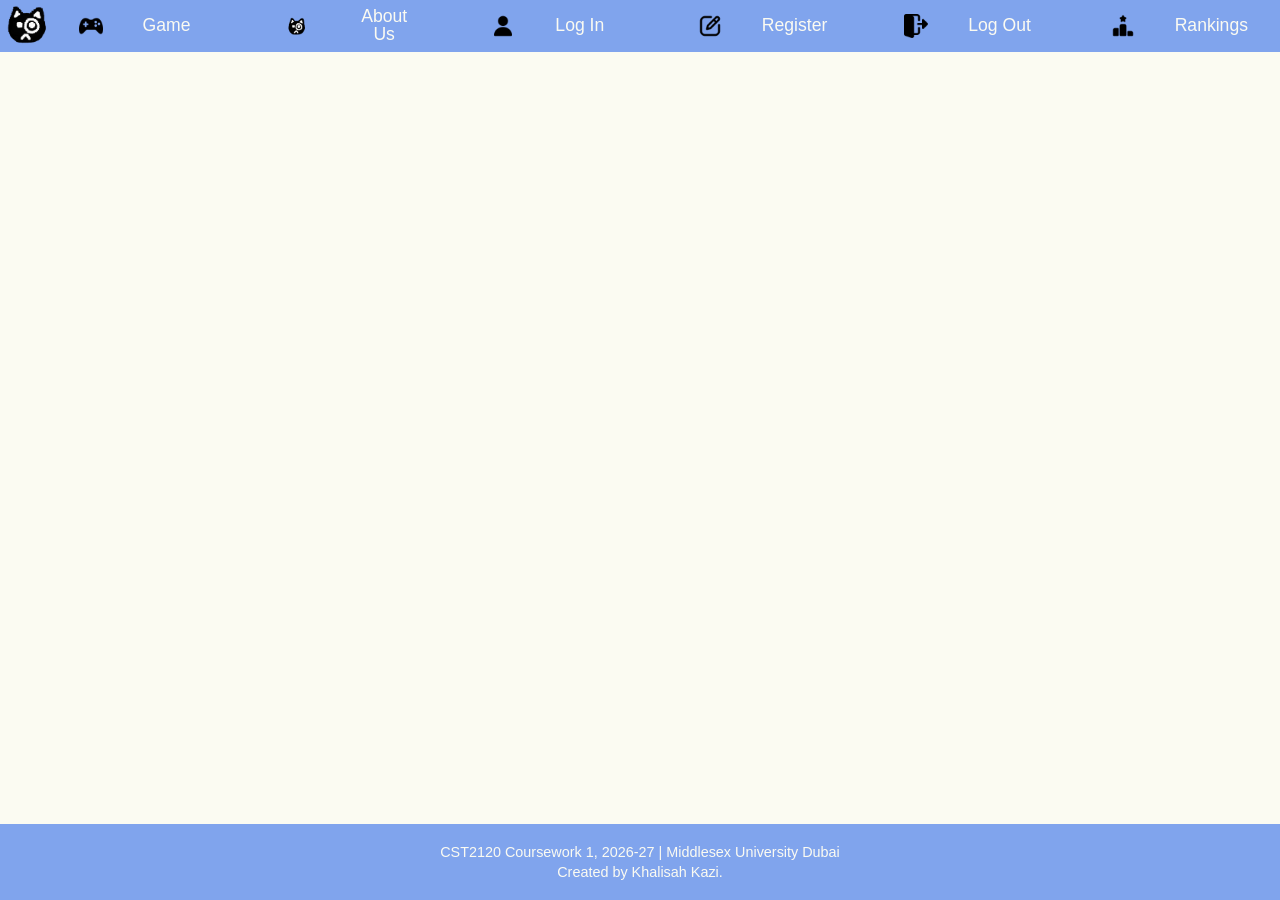
==== HTML/game.html @ 19b8f7f2 "beginning stages of game, still working on frontend" ====
<!DOCTYPE html>
<html lang="en">
<head>
    <meta charset="UTF-8">
    <meta name="viewport" content="width=device-width, initial-scale=1.0">
    <title>Aqui Comes The Gato - Game</title>
    <link rel="stylesheet" href="../CSS/styles.css">
    
      <!-- Local Phaser Library (Capital JS) -->
    <script src="JS/lib/phaser.min.js"></script>
    
    <!-- Shared Navigation Bar Script (Capital JS) -->
    <script defer src="JS/nav.js"></script>
    
    <!-- Main ES6 Module Entry Point (Capital JS) -->
    <script type="module" src="JS/game/main.js"></script>
</head>
<body>
    <header>
        <nav>
            <div class="logo-container">
                <img src="../images/logo.png" alt="Logo">
            </div>
          <ul class="vertical-nav-bar">
    <li><img src="../images/games.png" alt=""><a href="game.html">Game</a></li>
    <li><img src="../images/logo.png" alt=""><a href="index.html">About Us</a></li>
    
    <!-- Logged-out links -->
    <li id="nav-login-li"><img src="../images/user.png" alt=""><a href="login.html">Log In</a></li>
    <li id="nav-register-li"><img src="../images/register.png" alt=""><a href="register.html">Register</a></li>
    
    <!-- Logged-in link (hidden initially) -->
    <li id="nav-logout-li" hidden><img src="../images/logout.png" alt=""><a href="#" id="nav-logout-btn">Log Out</a></li>
    
    <li><img src="../images/ranking.png" alt=""><a href="rankings.html">Rankings</a></li>
</ul>
</nav>
    </header>

    <main class="game-wrapper">
        <!-- Container where Phaser will draw the game screen -->
        <div id="phaser-game-container"></div>
    </main>

    <footer>
        <p>CST2120 Coursework 1, 2026-27 | Middlesex University Dubai</p>
        <p>Created by Khalisah Kazi.</p>
    </footer>
</body>
</html>
---- CSS/styles.css ----
body {
    margin: 0;
    min-height: 100vh;
    display: flex;
    flex-direction: column;
    flex: 1; 
    background-color: #FBFBF2;
    font-family: "Verdana", sans-serif;
    color: #0E1C36;
}
header {
    padding: 0;
    margin: 0;
    display: flex;
    flex-direction: row;
    align-items: center;
    justify-content: center;
    justify-self: center;
    gap: 1.5rem;
    background-color: #80A4ED; 
    overflow: visible;
}


nav .logo-container img{
    block-size: 3rem;
    object-fit: contain;
    width: auto;
}

ul.vertical-nav-bar {
    font-size: 25px;
    display: grid;
    grid-template-columns: 1fr 1fr 1fr 1fr 1fr 1fr;
    list-style: none;
    margin: 0;
    padding: 0;
}
nav {
    display: flex;
    flex-direction: row;
    align-items: center;
    gap: 1.5rem;
}
nav a {
    display: block;
    padding: 8px 32px;
    text-align: center;
    text-decoration: none;
    color: #FBFBF2;
}

nav a:hover {
    color: #C96480;
    
}

.vertical-nav-bar img {
  width: 24px;
  height: 24px;
  object-fit: contain;
}

.vertical-nav-bar {
  display: flex;
  flex-direction: row;
  justify-content: center;
  gap: 40px;
  list-style: none;
  padding: 0;
  margin: 0;
}

.vertical-nav-bar li {
  display: flex;
  flex-direction: row;
  align-items: center;
  gap: 8px;
}

.vertical-nav-bar li img {
  width: 24px;
  height: 24px;
  object-fit: contain;
}

.vertical-nav-bar li a {
  font-size: 1.1rem;
  line-height: 1;
}
main {
    flex: 1;
    max-width: 900px;
    margin: 0 auto;
    padding: 1rem;
}
.section_2{
    display: flex;
    align-items: center;
}
.image-container {
    align-self: start;       /* don't stretch to the row height */
    padding: 1rem;
    background-color: #80A4ED;
    border-radius: 2rem;
    max-width: 400px;        /* size limit lives on the frame now */
}

.gato-sitting {
    display: block;          /* removes the small gap under inline images */
    width: 100%;
    height: auto;            /* this is what keeps the aspect ratio */
    border-radius: 1rem;     /* so the white corners match the frame */
}

.button {
    display: block;
    width: 120px;
    padding: 15px 0;
    margin: 2rem auto;
    background-color: #C96480;
    border-radius: 20px;
    text-align: center;
    text-decoration: none;
    color: #0E1C36;
}

.button:hover {
    color: #FBFBF2;
}



footer {
    background-color: #80A4ED;
    color: #FBFBF2;
    text-align: center;
    padding: 1rem;
    font-size: 0.9rem;
}

footer p {
    margin: 0.25rem 0;
}
.input-control {
    display: flex;
    flex-direction: column;
    margin-bottom: 1rem;
}

.input-control input {
    padding: 10px;
    border: 2px solid #80A4ED;
    border-radius: 10px;
    font-family: inherit;
}

.input-control.error input {
    border-color: #C96480; /* Red/pink border on error */
}

.input-control.success input {
    border-color: #2e7d32; /* Green border on success */
}

.input-control .error {
    color: #C96480;
    font-size: 0.85rem;
    height: 15px;
    margin-top: 4px;
}
.form-section {
    max-width: 400px;
    margin: 2rem auto;
}

.form-section h1 {
    text-align: center;
}

form {
    display: flex;
    flex-direction: column;
    gap: 0.5rem;
}

input {
    padding: 10px;
    border: 2px solid #80A4ED;
    border-radius: 10px;
    font-family: inherit;
}

button.button {
    border: none;
    cursor: pointer;
    font-family: inherit;
}




.register-art {
    display: grid;
    grid-template-columns: minmax(0, 1fr) minmax(0, 1fr); /* lets columns actually shrink */
    align-items: center;
    justify-items: center;
    gap: 10rem;
    max-width: 1100px;
    margin: 0 auto;
    padding: 2rem;
}

.greeting-cat {
    width: 100%;
    max-width: 1000px;   
    height: 50%;       /* keeps aspect ratio */
    max-height: 500vh;   /* stops it dominating tall screens */
    object-fit: contain;
    align-self: start;       /* don't stretch to the row height */
    padding: 1rem;
    background-color: #80A4ED;
    border-radius: 2rem;
    max-width: 400px;  
}
.waving_Gato_9 {
    background: #80A4ED; 
    border-radius: 2rem;
    padding: 1rem;
    display: flex;
    justify-content: center;
}

.form-section {
    width: 100%;
    max-width: 400px;
}

.input-control input {
    width: 100%;
    box-sizing: border-box;
}


/* Leaderboard Section Styles */
.leaderboard-section {
    text-align: center;
}

.leaderboard-section h1 {
    color: #0E1C36;
    margin-bottom: 0.5rem;
}

.leaderboard-section p {
    margin-bottom: 1.5rem;
}

/* Table Styling */
.leaderboard-table {
    width: 100%;
    border-collapse: collapse;
    margin: 1.5rem 0;
    box-shadow: 0 4px 10px rgba(0, 0, 0, 0.05);
    border-radius: 12px;
    overflow: hidden;
}

.leaderboard-table th {
    background-color: #80A4ED;
    color: #FBFBF2;
    padding: 14px 16px;
    font-size: 1.1rem;
    text-align: center;
}

.leaderboard-table td {
    padding: 12px 16px;
    border-bottom: 1px solid #e0e0e0;
    color: #0E1C36;
}

/* Alternating Row Colors */
.leaderboard-table tbody tr:nth-child(even) {
    background-color: #f2f4f8;
}

.leaderboard-table tbody tr:nth-child(odd) {
    background-color: #ffffff;
}

/* Hover effect on rows */
.leaderboard-table tbody tr:hover {
    background-color: #e8eeeb;
}

/* Rank 1 highlight */
.leaderboard-table tbody tr:first-child td {
    font-weight: bold;
    color: #C96480;
}

/* Empty State Box */
.no-scores {
    margin-top: 2rem;
    padding: 1rem;
    background-color: #ffffff;
    border-radius: 10px;
    border: 2px dashed #80A4ED;
}
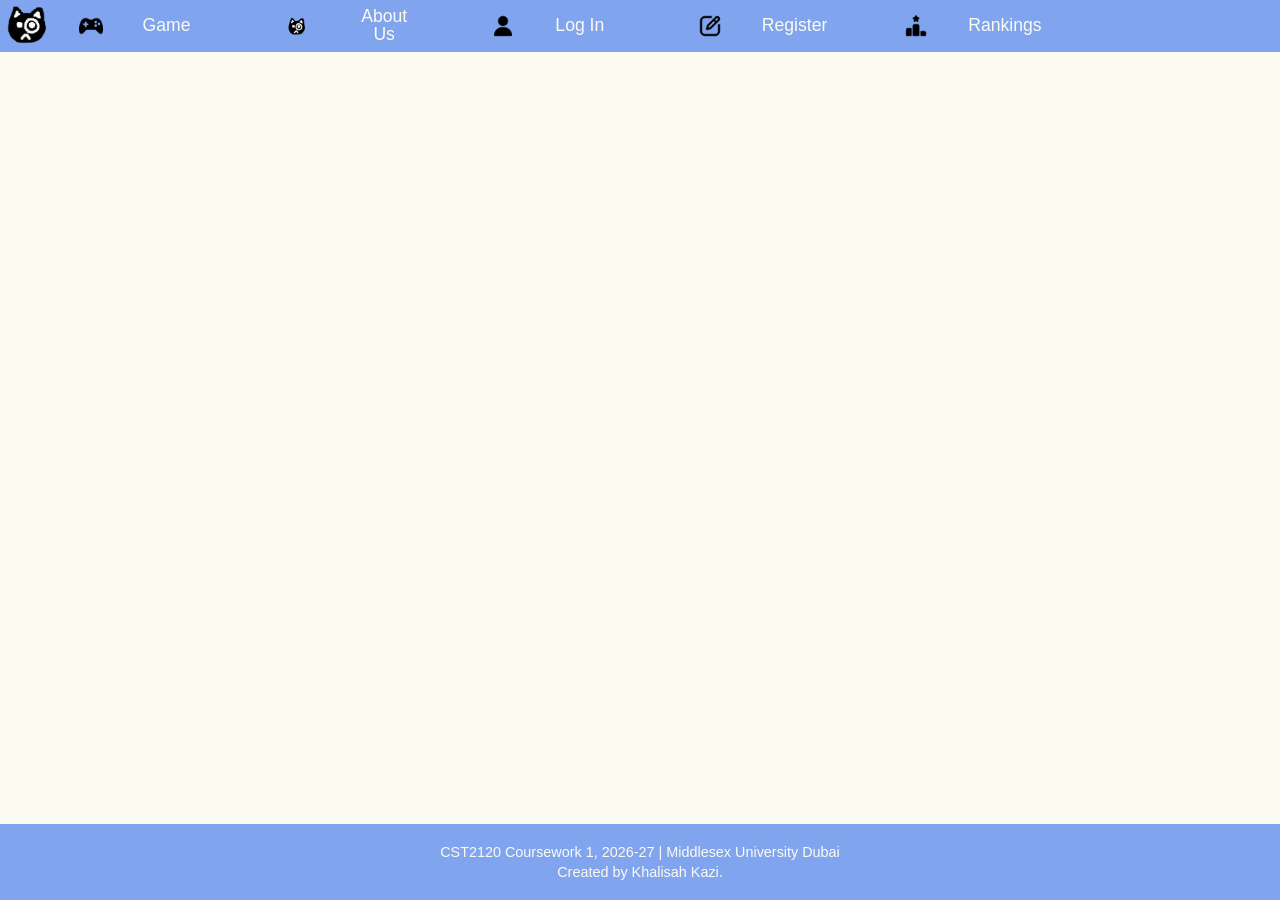
==== commit dc9afff4: "fixing register page issues" ====
--- a/HTML/game.html
+++ b/HTML/game.html
@@ -18,22 +18,22 @@
 <body>
     <header>
         <nav>
-            <div class="logo-container">
-                <img src="../images/logo.png" alt="Logo">
-            </div>
-          <ul class="vertical-nav-bar">
-    <li><img src="../images/games.png" alt=""><a href="game.html">Game</a></li>
-    <li><img src="../images/logo.png" alt=""><a href="index.html">About Us</a></li>
-    
-    <!-- Logged-out links -->
-    <li id="nav-login-li"><img src="../images/user.png" alt=""><a href="login.html">Log In</a></li>
-    <li id="nav-register-li"><img src="../images/register.png" alt=""><a href="register.html">Register</a></li>
-    
-    <!-- Logged-in link (hidden initially) -->
-    <li id="nav-logout-li" hidden><img src="../images/logout.png" alt=""><a href="#" id="nav-logout-btn">Log Out</a></li>
-    
-    <li><img src="../images/ranking.png" alt=""><a href="rankings.html">Rankings</a></li>
-</ul>
+    <div class="logo-container">
+        <img src="../images/logo.png" alt="Logo">
+    </div>
+    <ul class="vertical-nav-bar">
+        <li><img src="../images/games.png" alt=""><a href="game.html">Game</a></li>
+        <li><img src="../images/logo.png" alt=""><a href="index.html">About Us</a></li>
+        
+        <!-- Logged-out links (visible ONLY when logged out) -->
+        <li class="logged-out-only"><img src="../images/user.png" alt=""><a href="login.html">Log In</a></li>
+        <li class="logged-out-only"><img src="../images/register.png" alt=""><a href="register.html">Register</a></li>
+        
+        <!-- Logged-in link (visible ONLY when logged in, starts hidden) -->
+        <li class="logged-in-only hidden"><img src="../images/logout.png" alt=""><a href="#" id="nav-logout-btn">Log Out</a></li>
+        
+        <li><img src="../images/ranking.png" alt=""><a href="rankings.html">Rankings</a></li>
+    </ul>
 </nav>
     </header>
 
--- a/CSS/styles.css
+++ b/CSS/styles.css
@@ -88,6 +88,11 @@
   font-size: 1.1rem;
   line-height: 1;
 }
+
+.hidden {
+    display: none !important;
+}
+
 main {
     flex: 1;
     max-width: 900px;
@@ -118,7 +123,7 @@
     width: 120px;
     padding: 15px 0;
     margin: 2rem auto;
-    background-color: #C96480;
+    background-color: #80A4ED;
     border-radius: 20px;
     text-align: center;
     text-decoration: none;
@@ -156,7 +161,7 @@
 }
 
 .input-control.error input {
-    border-color: #C96480; /* Red/pink border on error */
+    border-color: #F4C95D; /* yellow border on error */
 }
 
 .input-control.success input {
@@ -164,14 +169,21 @@
 }
 
 .input-control .error {
-    color: #C96480;
+    color: #F4C95D;
     font-size: 0.85rem;
     height: 15px;
     margin-top: 4px;
 }
+
+.input-control input {
+    width: 100%;
+    box-sizing: border-box;
+}
+
 .form-section {
     max-width: 400px;
     margin: 2rem auto;
+    color: #0E1C36;
 }
 
 .form-section h1 {
@@ -205,10 +217,24 @@
     grid-template-columns: minmax(0, 1fr) minmax(0, 1fr); /* lets columns actually shrink */
     align-items: center;
     justify-items: center;
-    gap: 10rem;
+    gap: 3rem;
     max-width: 1100px;
     margin: 0 auto;
     padding: 2rem;
+    background-color: #C96480;
+    border-radius: 50px;
+}
+.login-art{
+    display: grid;
+    grid-template-columns: minmax(0, 1fr) minmax(0, 1fr); /* lets columns actually shrink */
+    align-items: center;
+    justify-items: center;
+    gap: 3rem;
+    max-width: 1100px;
+    margin: 0 auto;
+    padding: 2rem;
+    background-color: #C96480;
+    border-radius: 50px; 
 }
 
 .greeting-cat {
@@ -236,10 +262,7 @@
     max-width: 400px;
 }
 
-.input-control input {
-    width: 100%;
-    box-sizing: border-box;
-}
+
 
 
 /* Leaderboard Section Styles */
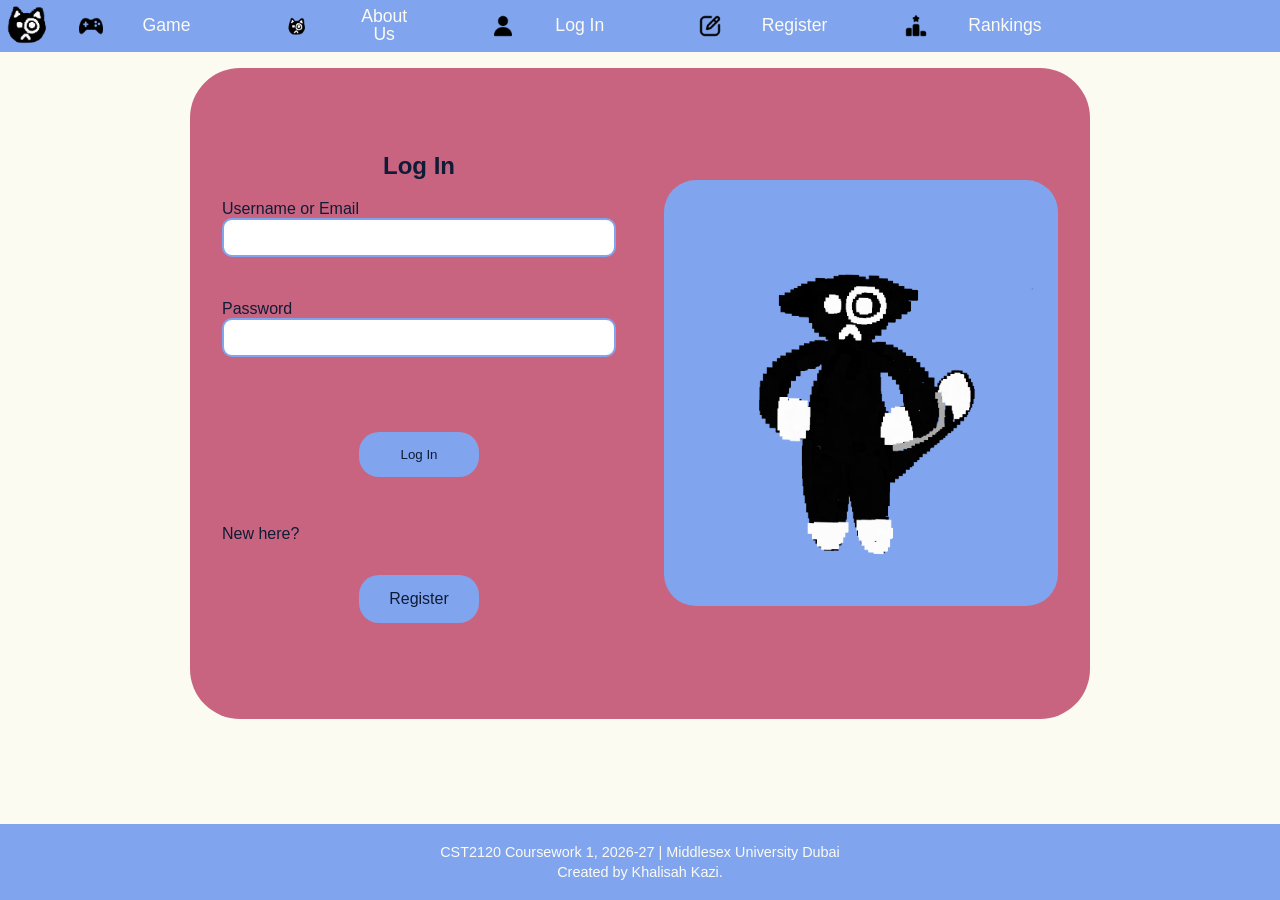
==== commit fcbb384a: "fixing things" ====
--- a/HTML/game.html
+++ b/HTML/game.html
@@ -5,15 +5,11 @@
     <meta name="viewport" content="width=device-width, initial-scale=1.0">
     <title>Aqui Comes The Gato - Game</title>
     <link rel="stylesheet" href="../CSS/styles.css">
-    
-      <!-- Local Phaser Library (Capital JS) -->
-    <script src="JS/lib/phaser.min.js"></script>
-    
-    <!-- Shared Navigation Bar Script (Capital JS) -->
-    <script defer src="JS/nav.js"></script>
-    
-    <!-- Main ES6 Module Entry Point (Capital JS) -->
-    <script type="module" src="JS/game/main.js"></script>
+    <!-- Local Phaser Library -->
+    <script src="../JS/lib/phaser.min.js"></script>
+    <!-- Shared Navigation Bar Script -->
+    <script defer src="../JS/nav.js"></script>
+     
 </head>
 <body>
     <header>
@@ -38,9 +34,14 @@
     </header>
 
     <main class="game-wrapper">
-        <!-- Container where Phaser will draw the game screen -->
-        <div id="phaser-game-container"></div>
-    </main>
+    <div id="game-container">
+         <script type="module" src="/JS/game/main.js">
+           
+
+         </script>
+    </div>
+  
+</main>
 
     <footer>
         <p>CST2120 Coursework 1, 2026-27 | Middlesex University Dubai</p>
